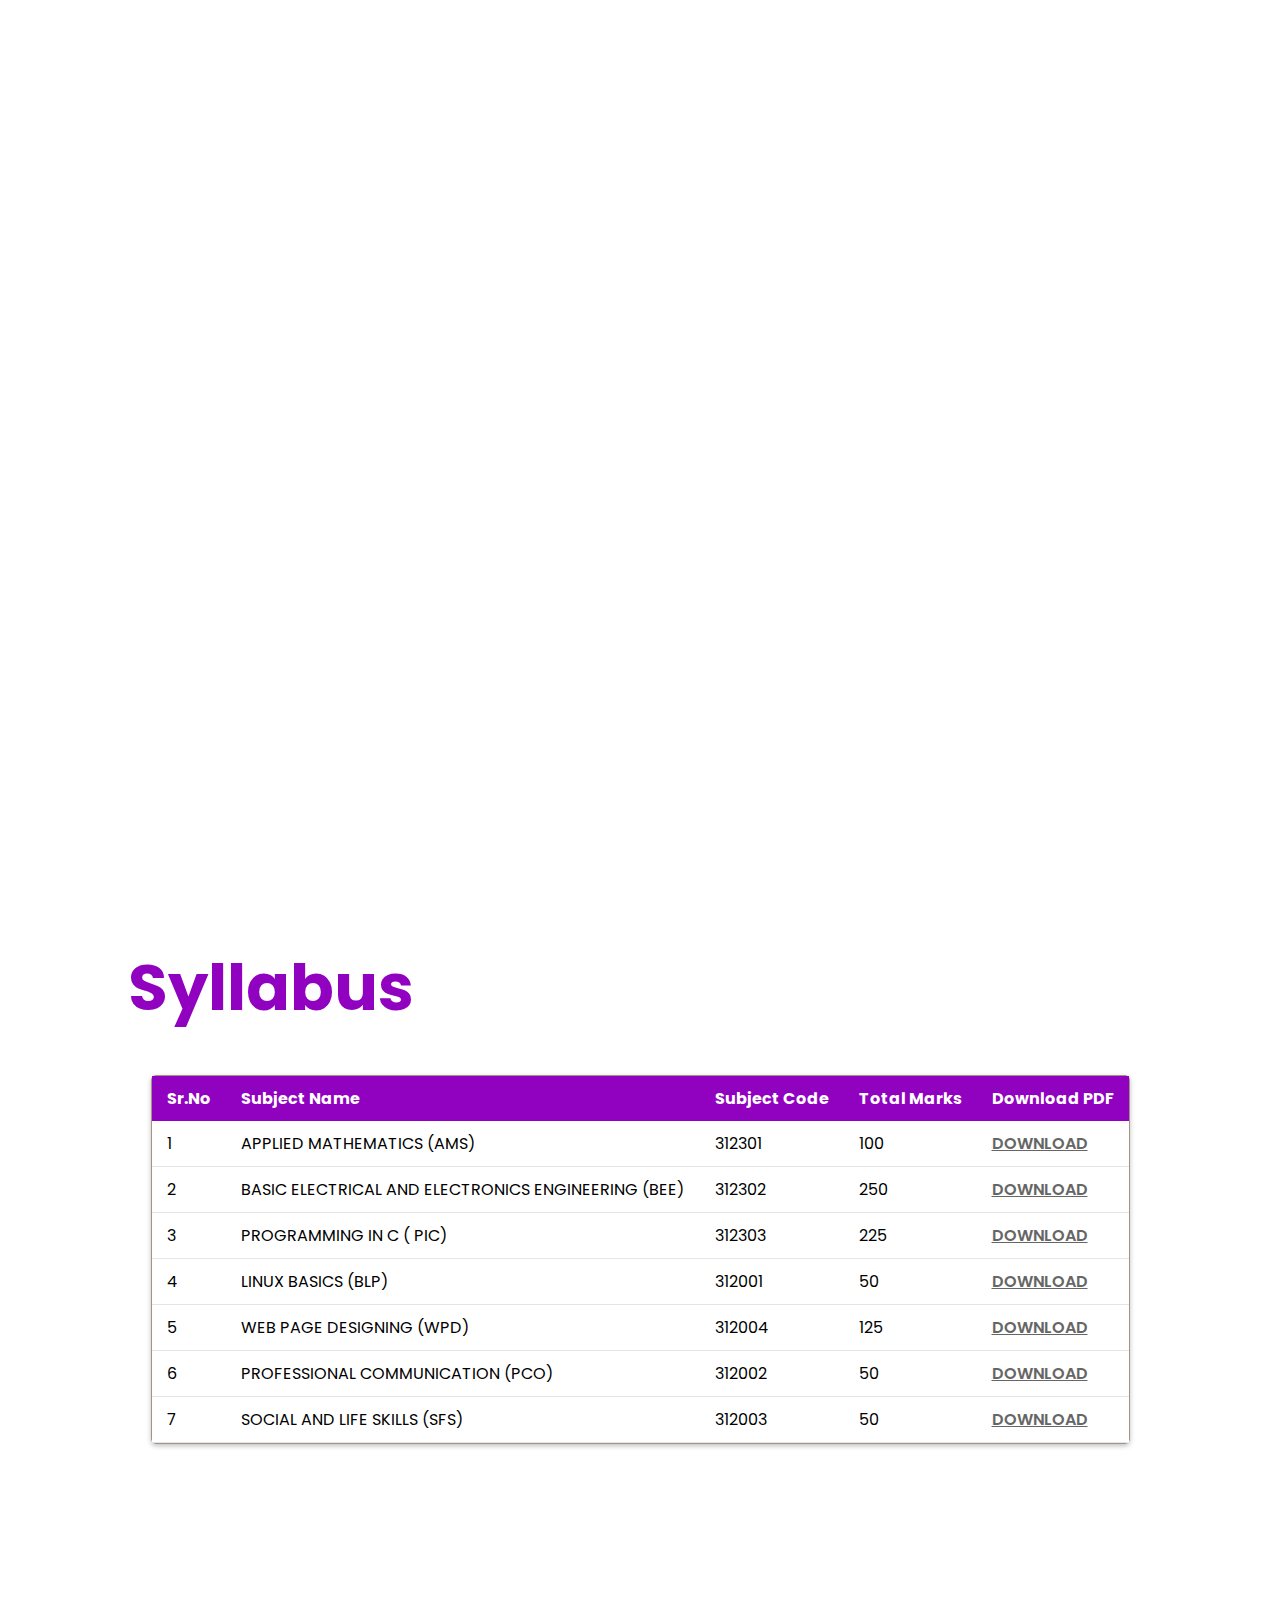
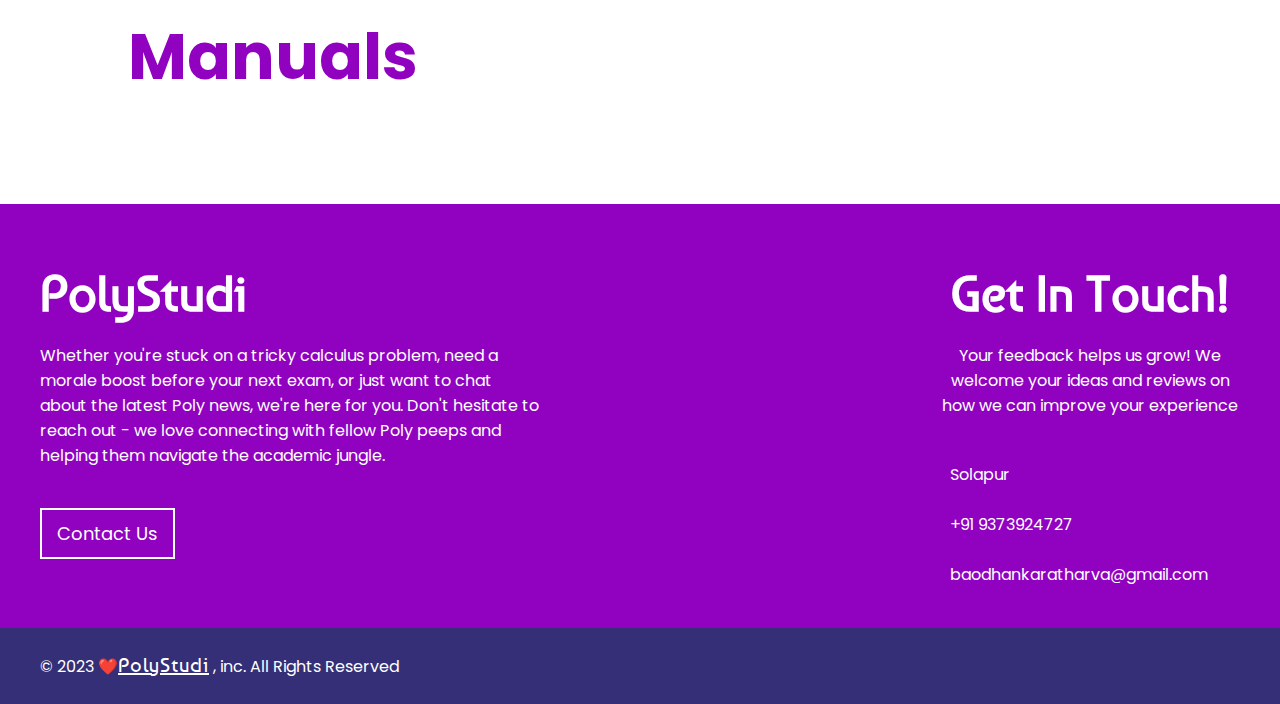
==== CM/cm2k.html @ 12bfe3e2 "added CM 2 K - syllabus and manual header" ====
<!DOCTYPE html>
<html lang="en">
  <head>
    <meta charset="UTF-8" />
    <meta name="viewport" content="width=device-width, initial-scale=1.0" />
    <title>PolyStudi || Home</title>
    <!-- Shery.js -->
    <link rel="stylesheet" href="https://unpkg.com/sheryjs/dist/Shery.css" />
    <!-- Style -->
    <link rel="stylesheet" href="../CSS/style.css" />
    <!-- Font Awesome -->
    <link
      rel="stylesheet"
      href="https://cdnjs.cloudflare.com/ajax/libs/font-awesome/6.5.1/css/all.min.css"
      integrity="sha512-DTOQO9RWCH3ppGqcWaEA1BIZOC6xxalwEsw9c2QQeAIftl+Vegovlnee1c9QX4TctnWMn13TZye+giMm8e2LwA=="
      crossorigin="anonymous"
      referrerpolicy="no-referrer"
    />
    <link
      rel="shortcut icon"
      href="../Images/favicon.png"
      type="image/x-icon"
    />
  </head>
  <body>
    <div class="loader-wrapper">
      <img src="../images/loading.gif" alt="" />
    </div>
    <!-- Header/Hero -->
    <section id="hero">
      <div id="navbar">
        <div class="nav-logo magnet heroShow-divs">
          <a href="../index.html">
            <img src="../images/nav-logo.png" alt="" />
            <span>PolyStudi</span></a
          >
        </div>
        <nav id="nav">
          <ul class="nav-ul" style="gap: 1vw">
            <li><a href="../index.html" class="nav-btn">Home</a></li>
            <li><a href="#" class="nav-btn">Assignment</a></li>
            <li><a href="#syllabus" class="nav-btn">Syllabus</a></li>
            <li><a href="#manual" class="nav-btn">Manual</a></li>
            <li><a href="#solvedpapers" class="nav-btn">Solved Papers</a></li>
            <li><a href="#notes" class="nav-btn">Notes</a></li>
            <li>
              <a href="../index.html#contact" class="nav-btn">Contact Us</a>
            </li>
          </ul>
          <div class="menu-btn heroShow-divs">
            <span></span>
          </div>
        </nav>
      </div>
      <div id="hero-div">
        <div class="hero-div-main">
          <h1 class="hero-h1">CM 2 K</h1>
          <div class="hero-div-inner">
            <h3 class="hero-h3-1">For Students</h3>
            <span></span>
            <h3 class="hero-h3-1">By Students</h3>
          </div>
          <p>
            Polystudi is more than just a website, it's a movement. We're
            passionate about empowering polytechnic students to achieve their
            academic dreams. So, what are you waiting for? Join the Polystudi
            fam, crank up your learning curve, and watch your potential explode!
          </p>
        </div>
      </div>
    </section>
    <!-- Syllabus -->
    <section id="syllabus">
      <div class="syllabus-head section-head">
        <h1 class="p-h1 sy-h1">Syllabus</h1>
      </div>
      <div class="syllabus-main">
        <table class="syllabus-table">
          <thead>
            <tr>
              <th>Sr.No</th>
              <th>Subject Name</th>
              <th>Subject Code</th>
              <th>Total Marks</th>
              <th>Download PDF</th>
            </tr>
          </thead>
          <tbody>
            <tr>
              <td>1</td>
              <td>APPLIED MATHEMATICS (AMS)</td>
              <td>312301</td>
              <td>100</td>
              <td>
                <a
                  target="_blank"
                  href="https://drive.google.com/file/d/1NCuWNlGRgsqVZ5AGWLg7wYqbIUOfpKmb/view?usp=drive_link"
                  >Download</a
                >
              </td>
            </tr>
            <tr>
              <td>2</td>
              <td>BASIC ELECTRICAL AND ELECTRONICS ENGINEERING (BEE)</td>
              <td>312302</td>
              <td>250</td>
              <td>
                <a
                  target="_blank"
                  href="https://drive.google.com/file/d/1sC_q1CfLnjeEp_p_VnU8tZLglecCXLZ3/view?usp=drive_link"
                  >Download</a
                >
              </td>
            </tr>
            <tr>
              <td>3</td>
              <td>PROGRAMMING IN C ( PIC)</td>
              <td>312303</td>
              <td>225</td>
              <td>
                <a
                  target="_blank"
                  href="https://drive.google.com/file/d/1gz1Mn-Kkg5inc03DZW1wgwPqPM4LkiPZ/view?usp=drive_link"
                  >Download</a
                >
              </td>
            </tr>
            <tr>
              <td>4</td>
              <td>LINUX BASICS (BLP)</td>
              <td>312001</td>
              <td>50</td>
              <td>
                <a
                  target="_blank"
                  href="https://drive.google.com/file/d/1RnujRjvS4jrtJee_2TQsAY8LKWlx8unA/view?usp=drive_link"
                  >Download</a
                >
              </td>
            </tr>
            <tr>
              <td>5</td>
              <td>WEB PAGE DESIGNING (WPD)</td>
              <td>312004</td>
              <td>125</td>
              <td>
                <a
                  target="_blank"
                  href="https://drive.google.com/file/d/1x5Na2R44LqFGgzFclPmmHe-DGFOKfq65/view?usp=drive_link"
                  >Download</a
                >
              </td>
            </tr>
            <tr>
              <td>6</td>
              <td>PROFESSIONAL COMMUNICATION (PCO)</td>
              <td>312002</td>
              <td>50</td>
              <td>
                <a
                  target="_blank"
                  href="https://drive.google.com/file/d/1dUf2nEgo1gW5t_1xiCJB54NXroufO3ba/view?usp=drive_link"
                  >Download</a
                >
              </td>
            </tr>
            <tr>
              <td>7</td>
              <td>SOCIAL AND LIFE SKILLS (SFS)</td>
              <td>312003</td>
              <td>50</td>
              <td>
                <a
                  target="_blank"
                  href="https://drive.google.com/file/d/16yl7ol8Uyv2ARwAj6R-Ig8BTJzsaupD0/view?usp=drive_link"
                  >Download</a
                >
              </td>
            </tr>
          </tbody>
        </table>
      </div>
    </section>
    <!-- Manual -->
    <section id="manual">
        <div class="manual-head section-head">
            <h1 class="p-h1 sy-h1">Manuals</h1>
          </div>
          <div class="manual main">
            
          </div>
    </section>
    <!-- <a target="_blank" href="#" class="manual-btn">
      <span class="m-btn-c"><i class="fa fa-download"></i></span>
      <span class="m-btn-download">Download</span>
      <span class="m-btn-h">Click here</span>
    </a> -->
    <!-- Footer -->
    <section id="footer">
      <div class="footer-box">
        <div class="footer-main footer-animate">
          <h1>PolyStudi</h1>
          <p>
            Whether you're stuck on a tricky calculus problem, need a morale
            boost before your next exam, or just want to chat about the latest
            Poly news, we're here for you. Don't hesitate to reach out - we love
            connecting with fellow Poly peeps and helping them navigate the
            academic jungle.
          </p>
          <a href="#" class="cu-btn">Contact Us</a>
        </div>

        <div class="footer-touch footer-animate">
          <h1>Get In Touch!</h1>
          <p>
            Your feedback helps us grow! We welcome your ideas and reviews on
            how we can improve your experience
          </p>
          <div class="footer-ico">
            <ul>
              <li>
                <i class="fa-solid fa-location-dot" aria-hidden="true"></i
                >Solapur
              </li>
              <li>
                <i class="fa-solid fa-phone" aria-hidden="true"></i>+91
                9373924727
              </li>
              <li>
                <i class="fa-solid fa-envelope" aria-hidden="true"></i
                >baodhankaratharva@gmail.com
              </li>
            </ul>
          </div>
        </div>
      </div>
      <div class="footer-rights">
        <p class="footer-animate">
          © 2023 ❤️<a style="text-decoration: underline !important" href="#"
            >PolyStudi</a
          >
          , inc. All Rights Reserved
        </p>
      </div>
    </section>

    <script
      src="https://cdnjs.cloudflare.com/ajax/libs/gsap/3.12.4/gsap.min.js"
      integrity="sha512-EZI2cBcGPnmR89wTgVnN3602Yyi7muWo8y1B3a8WmIv1J9tYG+udH4LvmYjLiGp37yHB7FfaPBo8ly178m9g4Q=="
      crossorigin="anonymous"
      referrerpolicy="no-referrer"
    ></script>
    <script
      src="https://cdnjs.cloudflare.com/ajax/libs/gsap/3.12.4/ScrollTrigger.min.js"
      integrity="sha512-OzC82YiH3UmMMs6Ydd9f2i7mS+UFL5f977iIoJ6oy07AJT+ePds9QOEtqXztSH29Nzua59fYS36knmMcv79GOg=="
      crossorigin="anonymous"
      referrerpolicy="no-referrer"
    ></script>
    <script
      type="text/javascript"
      src="https://unpkg.com/sheryjs/dist/Shery.js"
    ></script>
    <script src="https://cdnjs.cloudflare.com/ajax/libs/three.js/0.155.0/three.min.js"></script>
    <script src="../JS/script.js"></script>
  </body>
</html>
---- CSS/style.css ----
@import url('https://fonts.googleapis.com/css2?family=Baumans&family=Jost:wght@100;200;300;400;500;600;700;800;900&family=Poppins:wght@100;200;300;400;500;600;700;800;900&family=Rubik+Doodle+Shadow&display=swap');

* {
    box-sizing: border-box;
    padding: 0;
    margin: 0;
    text-decoration: none;
    font-family: 'Poppins';
}


html {
    scroll-behavior: smooth;
}

:root {
    --midnight-blue: #342F76ff;
    --black: #000002ff;
    --r-violet: #1F002Dff;
    --black-2: #06000Aff;
    --dark-violet: #9102C0ff;
    --white: #ffff;
    --grey: #666666;
}

html {
    font-size: 62.5%;
}

::selection {
    background-color: var(--midnight-blue);
}

p {
    font-size: 1.6rem;
}

.p-h1 {
    font-size: 5vmax;
    color: var(--dark-violet);
}

.p-p {
    color: var(--grey);
    font-size: 18px;
}

.section-head {
    display: flex;
    align-items: flex-start;
    justify-content: center;
    flex-direction: column;
    padding-right: 2rem;
    gap: 2.5rem;
    width: calc(100% - 10vw);
    margin-left: 10vw;
    margin-bottom: 5rem;
}

#hero {
    height: 100vh;
    background-image: url(../images/hero.jpg);
    background-size: cover;
    background-position: center;
    padding-top: 8rem;
    position: relative;
    z-index: 2;
}

#hero::after {
    left: 0;
    top: 0;
    content: '';
    position: absolute;
    width: 100%;
    height: 100%;
    background-color: #0000006f;
    z-index: -1;
}


/* Navbar */

#navbar {
    width: 100%;
    height: 8rem;
    display: flex;
    align-items: center;
    justify-content: space-between;
    padding: 0 3.5vw;
    border-bottom: 1px solid #ffffff33;
    position: fixed;
    top: 0;
    left: 0;
    background-color: transparent;
    transition: 1s cubic-bezier(0.25, 1, 0.5, 1);
    background-color: var(--white);
    z-index: 100;
}

.sticky #navbar {
    background-color: var(--dark-violet);
}


.nav-logo a {
    display: flex;
    align-items: center;
    justify-content: center;
    gap: 2rem;
}

.nav-logo span {
    font-family: 'Baumans';
    font-size: 3rem;
    color: var(--black);
}

.nav-logo img {
    width: 55px;
    border: 1px solid var(--midnight-blue);
    border-radius: 50%;
}

.sticky .nav-logo span {
    color: var(--white);
}

.sticky .nav-logo img {
    width: 55px;
    border: none;
    background-color: var(--white);
    border-radius: 50%;
}

nav ul {
    list-style: none;
    display: flex;
    gap: 2vw;
}

nav ul li a {
    font-size: 2rem;
    color: var(--black);
}

.sticky nav ul li a {
    color: var(--white);
}

.nav-btn {
    text-transform: uppercase;
    background-color: rgba(255, 255, 255, 0.1);
    border: 1px solid rgba(50, 50, 50, 0.106);
    border-radius: 1rem;
    padding: .5rem 1rem;
    position: relative;
    transition: all .3s ease;
    z-index: 2;
}

.nav-btn:hover {
    color: var(--white);
}

.sticky .nav-btn:hover {
    color: var(--black);
}

.nav-btn::after {
    transition: all .3s ease;
    width: 0%;
    height: 2px;
    bottom: 0;
    position: absolute;
    content: '';
    background-color: var(--black);
    border-radius: 1rem;
    left: 50%;
    z-index: -1;
}

.sticky .nav-btn::after {
    background-color: var(--white);
}

.nav-btn:hover::after {
    width: 100%;
    height: 100%;
    left: 0;
}

/* menu bar*/
.menu-btn {
    height: 32px;
    width: 40px;
    cursor: pointer;
    display: none;
}

.menu-btn span,
.menu-btn span::before,
.menu-btn span::after {
    background: var(--black-2);
    content: '';
    position: absolute;
    width: 40px;
    height: 3px;
    margin-top: 13px;
    transition: .3s ease-in-out .3s;
}

.sticky .menu-btn span,
.sticky .menu-btn span::before,
.sticky .menu-btn span::after {
    background: var(--white);
}

.menu-btn span::before {
    margin-top: -12px;
    transition: .3s ease-in-out;
}

.menu-btn span::after {
    margin-top: 12px;
    transition: .3s ease-in-out;
}

.menu-btn.active span {
    background: transparent;
    transition: .5s ease-in-out;
    transform: rotate(-90deg);
}

.menu-btn.active span::before {
    margin-top: 0;
    transform: rotate(-45deg);
    transition-delay: .5s;
}

.menu-btn.active span::after {
    margin-top: 0;
    transform: rotate(45deg);
    transition-delay: .5s;
}

/* menu end */

#hero-div {
    height: 100%;
    display: flex;
    z-index: 10;
}

.hero-div-main {
    display: flex;
    align-items: flex-start;
    flex-direction: column;
    text-align: left;
    justify-content: center;
    margin-left: 10vw;
    gap: 20px;
}

.hero-div-inner {
    display: flex;
}

.hero-div-inner h3 {
    font-size: 3vw;
    color: var(--white);
}

.hero-div-inner span {
    width: 20px;
}

.hero-div-main h1 {
    font-size: 7vw;
    color: var(--white);
    color: transparent;
    font-family: 'Baumans';
    transition: all .3s ease;
    -webkit-text-stroke: 3px var(--white);
    font-family: 'poppins';
    cursor: pointer;
    user-select: none;
}

.hero-div-main h1:hover {
    color: var(--white);
}

.hero-div-main p {
    font-size: 18px;
    color: var(--white);
    width: 50%;
    line-height: 35px;
}

/* Courses */
#courses {
    padding: 6rem 0;
    display: flex;
    align-items: center;
    justify-content: center;
    flex-direction: column;
    overflow-x: hidden;
}

.courses-main {
    display: flex;
    align-items: center;
    justify-content: center;
}

.btn-cm {
    padding: 1.5rem 6rem;
    color: var(--black);
    border: 2px solid var(--dark-violet);
    position: relative;
    border-radius: 10px;
    user-select: none;
    font-weight: 700;
    font-size: 2rem;
    transition: all .3s ease;
    box-shadow: 0px 1px 15px -4px rgba(31, 0, 45, 0.75);
    -webkit-box-shadow: 0px 1px 15px -4px rgba(31, 0, 45, 0.75);
    -moz-box-shadow: 0px 1px 15px -4px rgba(31, 0, 45, 0.75);
    overflow: hidden;
}

.btn-cm::after {
    content: '';
    position: absolute;
    left: 0;
    bottom: 0;
    width: 0%;
    height: 50%;
    background: var(--dark-violet);
    transition: all .3s ease;
    border-radius: 0 0 7px 7px;
    z-index: -1;
}

.btn-cm:hover::after {
    width: 100%;
}

.btn-cm::before {
    content: '';
    position: absolute;
    right: 0;
    top: 0;
    width: 0%;
    height: 50%;
    background: var(--dark-violet);
    transition: all .3s ease;
    border-radius: 7px 7px 0 0;
    z-index: -1;
}

.btn-cm:hover::before {
    width: 100%;
}

.btn-cm:hover {
    color: var(--white);
}

.courses-main {
    display: flex;
    align-items: center;
    justify-content: center;
    width: 100%;
    margin-bottom: 3rem;
}

.course-box {
    margin: 0 2rem;
}

.course-box ul {
    list-style-type: none;
    display: flex;
    align-items: center;
    justify-content: center;
    flex-direction: column;
    text-align: center;
    gap: 6rem;
}

.course-box ul h1 {
    font-size: 3rem;
}

/* About us */
#aboutus {
    padding: 6rem 0;
}

.aboutus-main {
    display: flex;
    align-items: center;
    justify-content: center;
}

.aboutus-box {
    margin: 0 2rem;
}

.about-card {
    padding: 30px 0 40px;
    margin-bottom: 30px;
    background-color: #f7f5ec;
    text-align: center;
    overflow: hidden;
    position: relative;
    width: 300px;
    margin: 2rem 2rem;
    border-radius: 10px;
    cursor: pointer;
    user-select: none;
}

.about-card .a-c-picture {
    display: inline-block;
    height: 130px;
    width: 130px;
    margin-bottom: 50px;
    z-index: 1;
    position: relative;
}

.about-card .a-c-picture::before {
    content: "";
    width: 100%;
    height: 0;
    border-radius: 50%;
    background-color: var(--dark-violet);
    position: absolute;
    bottom: 135%;
    right: 0;
    left: 0;
    opacity: 0.9;
    transform: scale(3);
    transition: all 0.3s linear 0s;
}

.about-card:hover .a-c-picture::before {
    height: 100%;
}

.about-card .a-c-picture::after {
    content: "";
    width: 100%;
    height: 100%;
    border-radius: 50%;
    background-color: var(--midnight-blue);
    position: absolute;
    top: 0;
    left: 0;
    z-index: -1;
}

.about-card .a-c-picture img {
    width: 100%;
    height: auto;
    border-radius: 50%;
    transform: scale(1);
    transition: all 0.9s ease 0s;
}

.about-card:hover .a-c-picture img {
    box-shadow: 0 0 0 14px #f7f5ec;
    transform: scale(0.7);
}

.about-card .title {
    display: block;
    font-size: 15px;
    color: #4e5052;
    text-transform: capitalize;
}

.about-card .social {
    width: 100%;
    padding: 0;
    margin: 0;
    background-color: var(--dark-violet);
    position: absolute;
    bottom: -100px;
    left: 0;
    transition: all 0.5s ease 0s;
}

.about-card:hover .social {
    bottom: 0;
}

.about-card .social li {
    display: inline-block;
}

.about-card .social li a {
    display: block;
    padding: 10px;
    font-size: 30px;
    color: white;
    transition: all 0.3s ease 0s;
    text-decoration: none;
    margin: 0 1rem;
}

.about-card .social li a:hover {
    color: var(--midnight-blue);
    background-color: #f7f5ec;
}

.about-card-content h3 {
    font-size: 2.4rem;
}

.about-card-content h4 {
    font-size: 1.8rem;
    color: var(--grey);
    margin-top: 1rem;
    margin-bottom: 3rem;
}

/* Contact */
#contact {
    display: flex;
    align-items: center;
    justify-content: center;
    flex-direction: column;
    height: 100vh;
    overflow: hidden;
}

.contact-main {
    display: flex;
    align-items: center;
    justify-content: center;
}

.contact-form {
    display: flex;
    flex-direction: column;
    align-items: center;
    justify-content: center;
    border: 2px solid var(--dark-violet);
    padding: 3rem 4rem;
    width: 60vw;
    gap: 3rem;
    border-radius: 10px;
    margin-top: 4rem;
}

.contact-form input, .contact-form textarea {
    width: 100%;
    border: none;
    border-bottom: 2px solid var(--dark-violet);
    border-radius: 5px;
    transition: all .3s ease;
    box-shadow: 1px 2px 3px #fff;
    font-size: 1.7rem;
    outline: 2px solid transparent;
}

.contact-form input::placeholder, .contact-form textarea::placeholder {
    font-size: 1.6rem;
    color: var(--midnight-blue);
}

.contact-form input {
    height: 45px;
    padding: 0 1rem;
}

.contact-form textarea {
    height: 85px;
    padding: 0 1rem;
}

.contact-form input:focus, .contact-form textarea:focus {
    outline: 2px solid var(--dark-violet);
    transform: scale(1.05);
}

.contact-form button {
    align-self: flex-end;
    padding: 1rem 5rem;
    font-size: 1.8rem;
    border-radius: 5px;
    border: none;
    background-color: var(--dark-violet);
    color: var(--white);
    transition: all .3s ease;
    cursor: pointer;
}

.contact-form button:hover {
    background-color: var(--midnight-blue);
}

/* Footer */

#footer {
    background-color: var(--dark-violet);
    padding-top: 6rem;
    display: flex;
    align-items: center;
    justify-content: center;
    flex-direction: column;
}

.footer-box {
    display: flex;
    align-items: flex-start;
    justify-content: space-between;
    width: 100%;
    padding: 0 4rem;
}

.footer-main {
    width: 500px;
    color: var(--white);
    display: flex;
    align-items: flex-start;
    justify-content: flex-start;
    flex-direction: column;
}

.footer-main h1 {
    font-size: 5rem;
    font-family: 'baumans';
}

.footer-main p {
    margin: 2rem 0;
}

.cu-btn {
    margin-top: 2rem;
    border: 2px solid var(--white);
    color: var(--white);
    padding: 1rem 1.5rem;
    font-size: 1.8rem;
    position: relative;
    z-index: 1;
    transition: all .3s ease;
}

.cu-btn::after {
    content: '';
    position: absolute;
    background-color: var(--white);
    height: 100%;
    width: 0;
    left: 0;
    top: 0;
    transition: all .3s ease;
    z-index: -1;
}

.cu-btn:hover::after {
    width: 100%;
}

.cu-btn:hover {
    color: var(--black);
}

.footer-rights {
    color: var(--white);
    margin: 0 2rem;
    width: 100%;
    padding: 2.5rem 4rem;
    background-color: var(--midnight-blue);
    margin-top: 4rem;
    overflow: hidden;
}

.footer-rights p a {
    color: var(--white);
    font-size: 2rem;
    font-family: 'baumans';
    letter-spacing: 1px;
}

.footer-touch {
    width: 300px;
    color: var(--white);
    text-align: center;
}

.footer-touch h1 {
    font-size: 5rem;
    font-family: 'baumans';
}

.footer-touch p {
    margin: 2rem 0;
}

.footer-ico {
    margin-top: 4rem;
}

.footer-ico ul {
    list-style-type: none;
    display: flex;
    align-items: flex-start;
    justify-content: center;
    flex-direction: column;
    gap: 2rem;
}

.footer-ico ul li {
    font-size: 1.6rem;
}

.footer-ico ul li i {
    margin-right: 1rem;
    font-size: 2rem;
}

/* Loader */

.loader-wrapper {
    display: flex;
    align-items: center;
    justify-content: center;
    position: fixed;
    width: 100%;
    height: 100%;
    background-color: #FFFFFF;
    top: 0;
    left: 0;
    transition: all .5s ease;
    z-index: 100;
}

.loader-wrapper img {
    width: 25vmax;
}

/* Syllabus */

#syllabus {
    padding: 4rem 0;
    margin-bottom: 7rem;
    display: flex;
    align-items: center;
    justify-content: center;
    flex-direction: column;
}

.syllabus-head {
    margin-bottom: 4rem;
}

.syllabus-main {
    padding: 0 3rem;
    /* overflow: scroll; */
    border-radius: 5px;
}

.syllabus-table {
    border: 1px #a39485 solid;
    box-shadow: 0 2px 5px rgba(0, 0, 0, .25);
    width: auto;
    border-collapse: collapse;
    border-radius: 5px;
    display: inline-block;
}

.syllabus-table th {
    text-align: left;
}

.syllabus-table thead {
    font-weight: bold;
    color: #fff;
    background: var(--dark-violet);
}

.syllabus-table td, th {
    padding: 1rem 1.5rem;
    vertical-align: middle;
    font-size: 1.6rem;
}
.syllabus-table td a{
    text-transform: uppercase;
    font-weight: 600;
    color: var(--grey);
    text-decoration: underline ;
}
.syllabus-table td a:hover{
    color: var(--midnight-blue);
}

.syllabus-table td {
    border-bottom: 1px solid rgba(0, 0, 0, .1);
    background: #fff;
}

/* Manual */
#manual{
    padding: 5rem 0;
}
.manual-btn {
    position: relative;
    display: inline-block;
    height: 50px;
    width: 200px;
    line-height: 50px;
    padding: 0;
    border-radius: 50px;
    background: #fdfdfd;
    margin: 10px;
    transition: .5s;
    border: 2px solid var(--dark-violet);
}

.manual-btn:hover {
    background-color: var(--dark-violet);
}

.manual-btn:hover span.m-btn-c {
    left: 100%;
    margin-left: -45px;
    background-color: #fdfdfd;
    color: var(--dark-violet);
}

.manual-btn:hover span.m-btn-c {
    color: var(--dark-violet);
}

.manual-btn:hover span.m-btn-download {
    left: 30px;
    opacity: 0;
}

.manual-btn:hover span.m-btn-h {
    opacity: 1;
    left: 40px;
}

.manual-btn span.m-btn-c {
    display: block;
    background-color: var(--dark-violet);
    color: #fff;
    position: absolute;
    float: left;
    margin: 5px;
    line-height: 42px;
    height: 40px;
    width: 40px;
    top: -2px;
    left: 0;
    transition: .5s;
    border-radius: 50%;
}

.manual-btn span.m-btn-c {
    text-align: center;
}

.manual-btn span.m-btn-download,
.manual-btn span.m-btn-h {
    position: absolute;
    left: 90px;
    text-align: center;
    margin: 0 auto;
    font-size: 16px;
    font-weight: bold;
    color: var(--dark-violet);
    transition: .5s;
    top: -3px;
}

.manual-btn span.m-btn-download,
.manual-btn span.m-btn-h {
    color: var(--dark-violet);
    left: 80px;
}

.manual-btn span.m-btn-h {
    left: 80px;
    opacity: 0;
}

.manual-btn span.m-btn-h {
    color: #fff;
}


@media screen and (max-width:1270px) {
    nav ul {
        position: absolute;
        top: 8rem;
        left: 0;
        width: 100%;
        height: 0;
        overflow: hidden;
        background-color: var(--white);
        flex-direction: column;
        align-items: center;
        justify-content: center;
        transition: all .5s ease;
        z-index: 100;
    }

    .sticky nav ul {
        background-color: var(--r-violet);
    }

    nav ul li {
        margin: 2vh 0;
        transition: all .7s ease;
    }

    nav ul li a {
        font-size: 3vmax;
        /* opacity: 0; */
    }

    nav.active ul {
        height: calc(100vh - 8rem);
    }

    .menu-btn {
        display: block;
    }

}

@media screen and (max-width:1024px) {



    .hero-div-main h1 {
        font-size: 9vmax;
    }

    .hero-div-main h3 {
        font-size: 4vmax;
    }

    .hero-div-main p {
        width: 80%;
    }

    .p-h1 {
        font-size: 8vmin;
    }

    .contact-form {
        width: 80vw;
    }

    .footer-main {
        width: 300px;
    }
}

@media screen and (max-width:768px) {
    .hero-div-main h1 {
        font-size: 10vw;
    }

    .hero-div-main h3 {
        font-size: 6vw;
    }

    #navbar {
        padding: 0 20px 0 3.5vw;
    }

    .menu-btn {
        margin-top: 6px;
    }

    .p-h1 {
        font-size: 10vmin;
    }

    .about-card .a-c-picture::before {
        height: 100%;
    }

    .about-card .a-c-picture img {
        box-shadow: 0 0 0 14px #f7f5ec;
        transform: scale(0.7);
    }

    .about-card .a-c-picture img {
        box-shadow: 0 0 0 14px #f7f5ec;
        transform: scale(0.7);
    }

    .about-card .social {
        bottom: 0;
    }

    .footer-box {
        align-items: center;
        justify-content: center;
        flex-direction: column;
    }

    .footer-touch {
        margin-top: 6rem;
        width: 100%;
        text-align: left;
        align-items: flex-start;
        justify-content: flex-start;
    }

    .footer-main {
        width: 100%;
    }

    .footer-main h1 {
        font-size: 4rem;
    }

    .footer-touch h1 {
        font-size: 4rem;
    }
    .syllabus-main {
        width: 100%;
        overflow-x: scroll;
    }
}

@media screen and (max-width:600px) {
    .hero-div-main {
        align-items: center;
        text-align: center;
        margin-left: 0;
    }

    .hero-div-inner {
        display: flex;
        align-items: center;
        justify-content: center;
        flex-direction: column;
    }

    .hero-div-main p {
        width: auto;
    }

    .hero-div-main {
        padding: 0 5vw;
    }

    .courses-main {
        flex-direction: column;
        margin-top: 0;
    }

    .courses-main ul {
        margin-top: 4rem;
    }

    .contact-form {
        width: 90vw;
    }

    .footer-box {
        padding: 0 2rem;
    }

    .footer-rights {
        padding: 2.5rem 2rem;
    }
}

@media screen and (max-width:425px) {
    .hero-div-main h1 {
        font-size: 13vw;
    }

    .hero-div-main h3 {
        font-size: 8vw;
    }

    .hero-div-main p {
        font-size: 16px;
        line-height: 30px;
    }

    .p-p {
        font-size: 16px;
    }

    .course-box ul h1 {
        font-size: 2.6rem;
    }
}

@media screen and (max-width:375px) {}

@media screen and (max-width:320px) {}
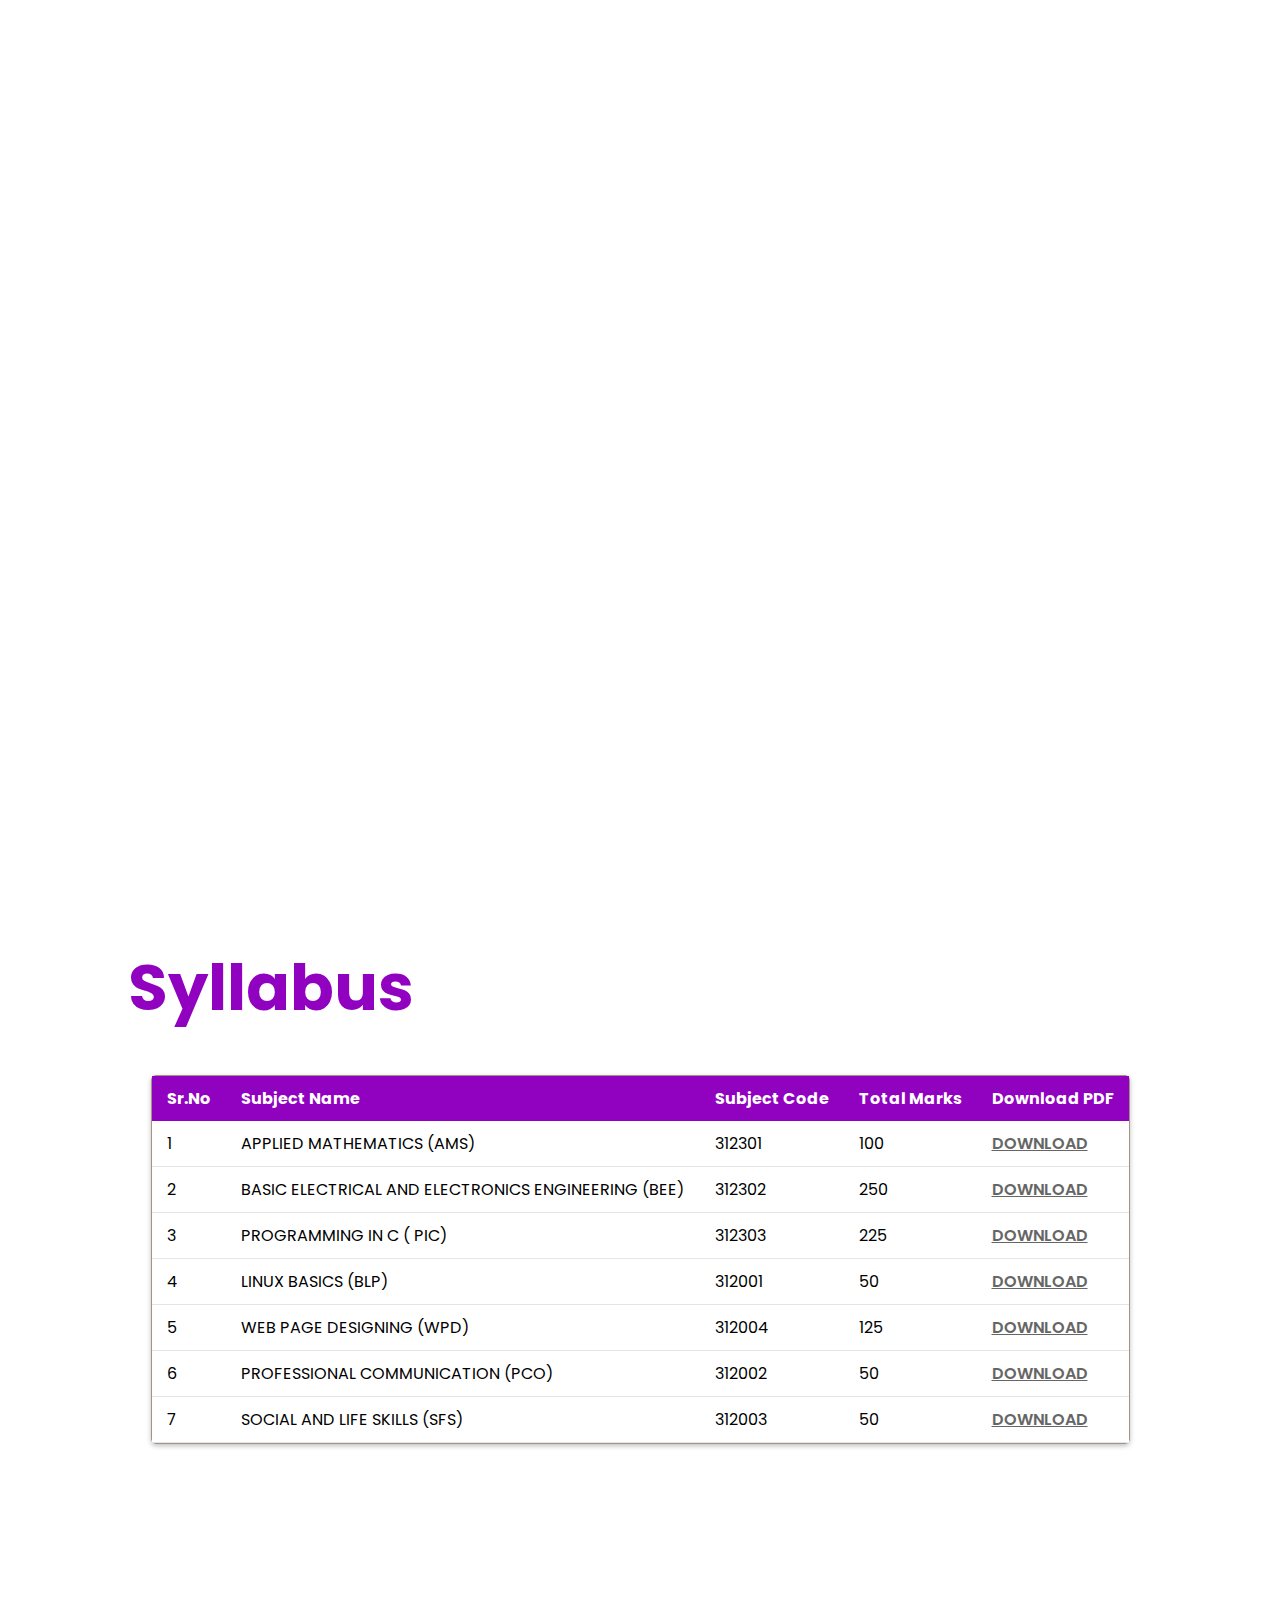
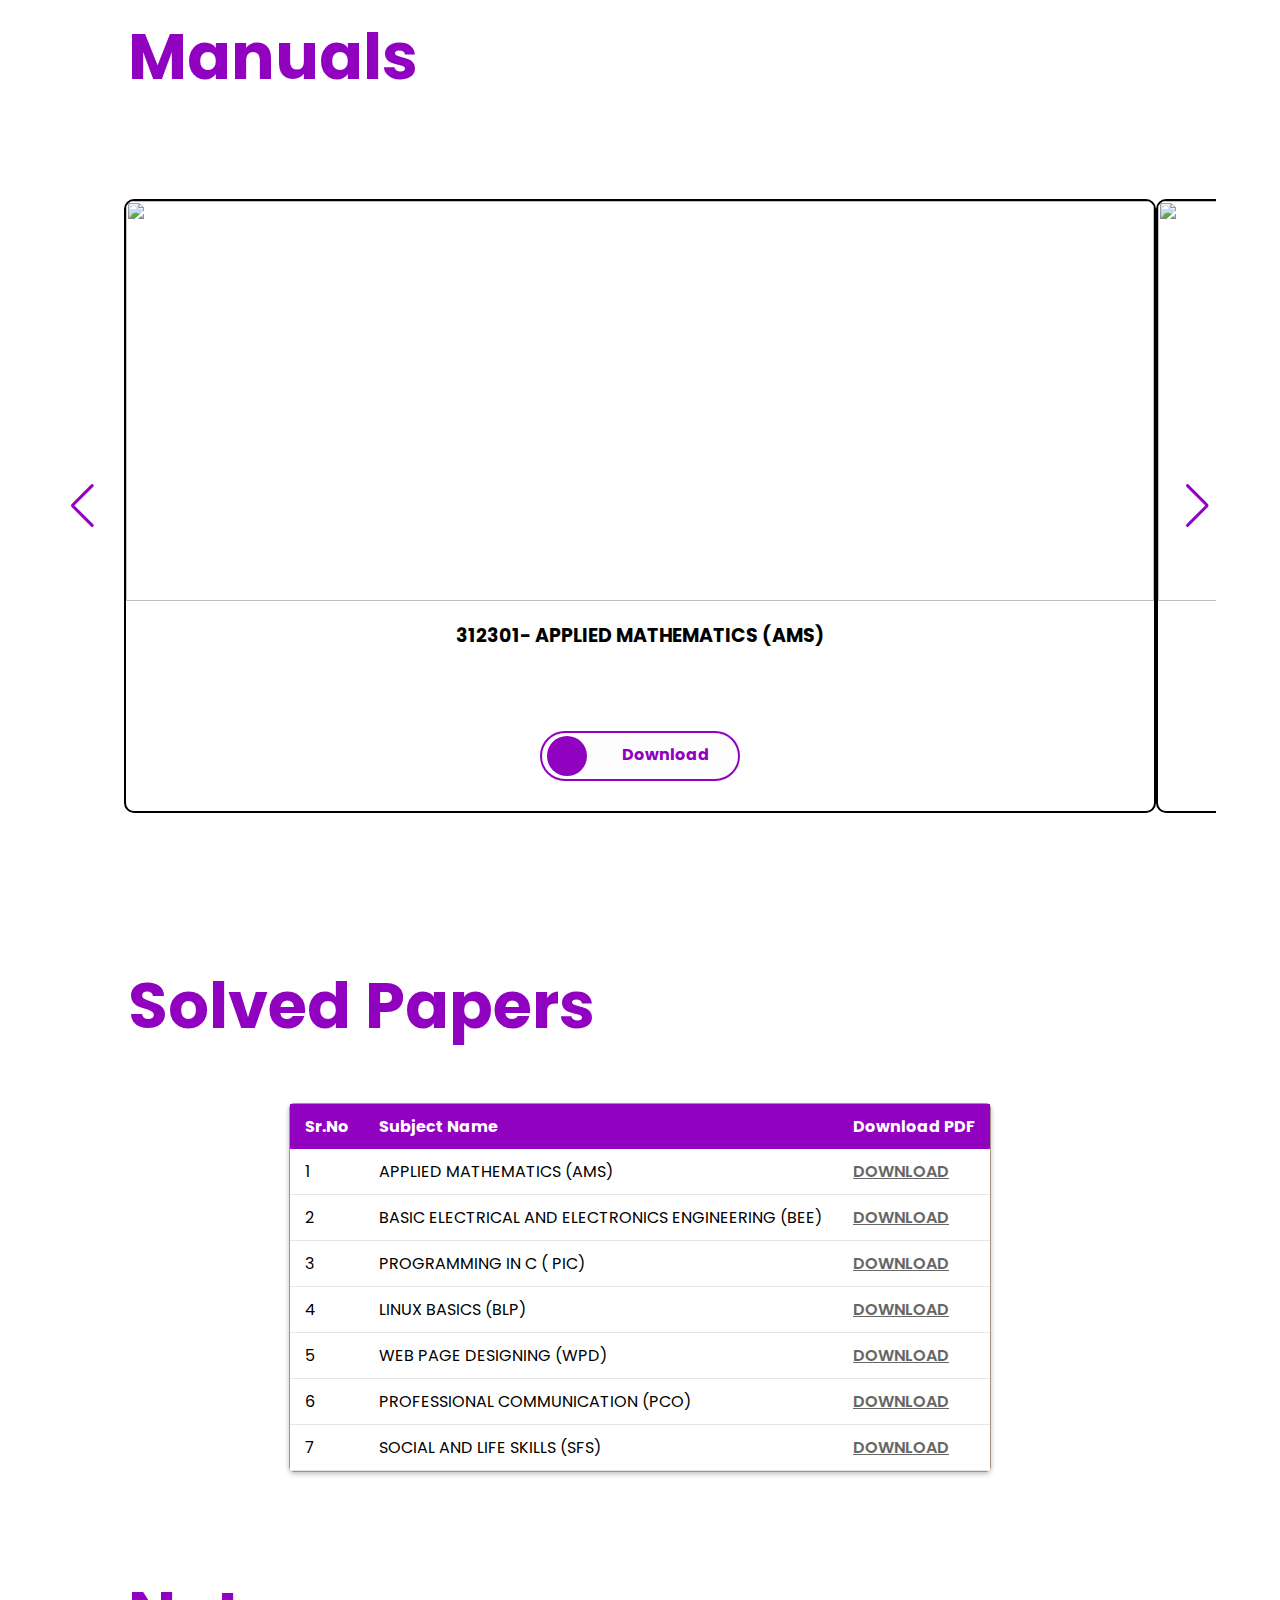
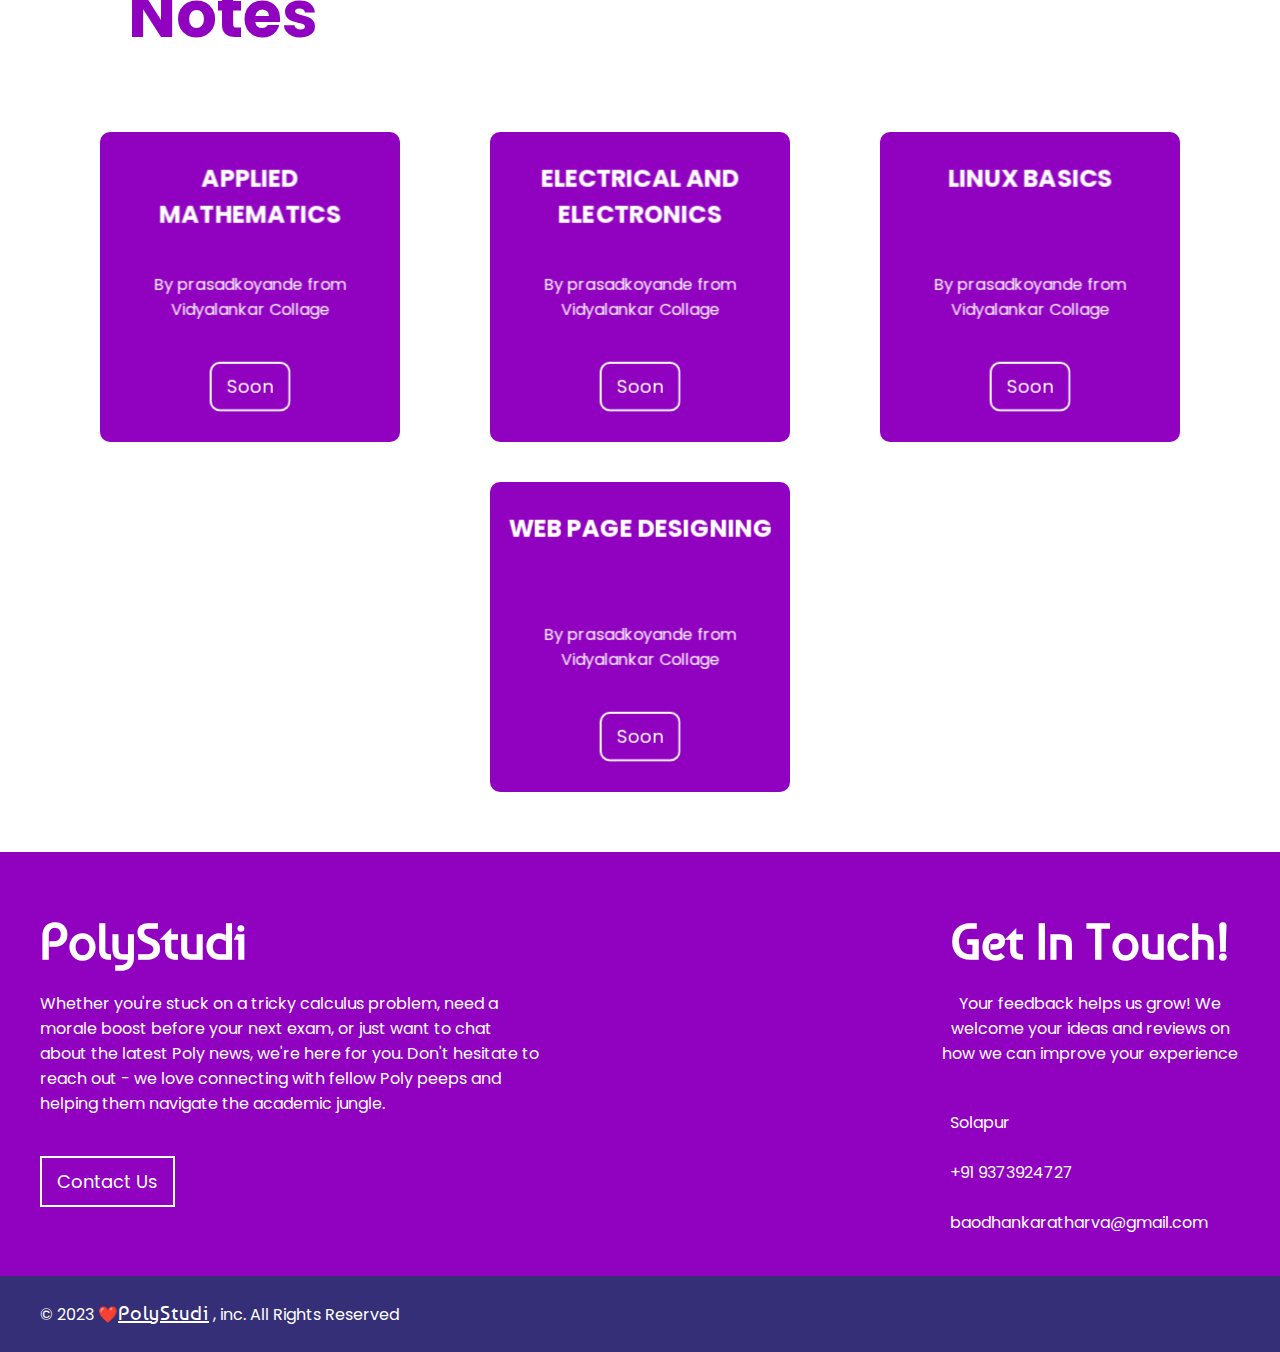
==== commit efaa677b: "added solved papers and notes section" ====
--- a/CM/cm2k.html
+++ b/CM/cm2k.html
@@ -3,7 +3,7 @@
   <head>
     <meta charset="UTF-8" />
     <meta name="viewport" content="width=device-width, initial-scale=1.0" />
-    <title>PolyStudi || Home</title>
+    <title>PolyStudi || CM 2 K</title>
     <!-- Shery.js -->
     <link rel="stylesheet" href="https://unpkg.com/sheryjs/dist/Shery.css" />
     <!-- Style -->
@@ -15,6 +15,11 @@
       integrity="sha512-DTOQO9RWCH3ppGqcWaEA1BIZOC6xxalwEsw9c2QQeAIftl+Vegovlnee1c9QX4TctnWMn13TZye+giMm8e2LwA=="
       crossorigin="anonymous"
       referrerpolicy="no-referrer"
+    />
+    <!-- Swiper CSS -->
+    <link
+      href="https://cdn.jsdelivr.net/npm/swiper@11.0.5/swiper-bundle.min.css"
+      rel="stylesheet"
     />
     <link
       rel="shortcut icon"
@@ -183,18 +188,239 @@
     </section>
     <!-- Manual -->
     <section id="manual">
-        <div class="manual-head section-head">
-            <h1 class="p-h1 sy-h1">Manuals</h1>
-          </div>
-          <div class="manual main">
-            
-          </div>
+      <div class="manual-head section-head">
+        <h1 class="p-h1 sy-h1">Manuals</h1>
+      </div>
+      <div class="slide-container swiper">
+        <div class="slide-content">
+          <div class="card-wrapper swiper-wrapper">
+            <div class="card swiper-slide">
+              <div class="card-image">
+                <img
+                  src="https://drive.google.com/uc?export=view&id=1_OxAqFYXlh-oBt-wtiYYlLVJDMCPwDH1"
+                  alt=""
+                />
+              </div>
+              <div class="card-content">
+                <h1>312301- APPLIED MATHEMATICS (AMS)</h1>
+                <a target="_blank" href="#" class="manual-btn">
+                  <span class="m-btn-c"><i class="fa fa-download"></i></span>
+                  <span class="m-btn-download">Download</span>
+                  <span class="m-btn-h">Click here</span>
+                </a>
+              </div>
+            </div>
+            <div class="card swiper-slide">
+              <div class="card-image">
+                <img
+                  src="https://drive.google.com/uc?export=view&id=1_OxAqFYXlh-oBt-wtiYYlLVJDMCPwDH1"
+                  alt=""
+                />
+              </div>
+              <div class="card-content">
+                <h1>
+                  312302- BASIC ELECTRICAL AND ELECTRONICS ENGINEERING (BEE)
+                </h1>
+                <a target="_blank" href="#" class="manual-btn">
+                  <span class="m-btn-c"><i class="fa fa-download"></i></span>
+                  <span class="m-btn-download">Download</span>
+                  <span class="m-btn-h">Click here</span>
+                </a>
+              </div>
+            </div>
+            <div class="card swiper-slide">
+              <div class="card-image">
+                <img
+                  src="https://drive.google.com/uc?export=view&id=1_OxAqFYXlh-oBt-wtiYYlLVJDMCPwDH1"
+                  alt=""
+                />
+              </div>
+              <div class="card-content">
+                <h1>312303- PROGRAMMING IN C ( PIC)</h1>
+                <a target="_blank" href="#" class="manual-btn">
+                  <span class="m-btn-c"><i class="fa fa-download"></i></span>
+                  <span class="m-btn-download">Download</span>
+                  <span class="m-btn-h">Click here</span>
+                </a>
+              </div>
+            </div>
+            <div class="card swiper-slide">
+              <div class="card-image">
+                <img
+                  src="https://drive.google.com/uc?export=view&id=1_OxAqFYXlh-oBt-wtiYYlLVJDMCPwDH1"
+                  alt=""
+                />
+              </div>
+              <div class="card-content">
+                <h1>312001- Linux Basic (BLP)</h1>
+                <a target="_blank" href="#" class="manual-btn">
+                  <span class="m-btn-c"><i class="fa fa-download"></i></span>
+                  <span class="m-btn-download">Download</span>
+                  <span class="m-btn-h">Click here</span>
+                </a>
+              </div>
+            </div>
+            <div class="card swiper-slide">
+              <div class="card-image">
+                <img
+                  src="https://drive.google.com/uc?export=view&id=1_OxAqFYXlh-oBt-wtiYYlLVJDMCPwDH1"
+                  alt=""
+                />
+              </div>
+              <div class="card-content">
+                <h1>312004- WEB PAGE DESIGNING (WPD)</h1>
+                <a target="_blank" href="#" class="manual-btn">
+                  <span class="m-btn-c"><i class="fa fa-download"></i></span>
+                  <span class="m-btn-download">Download</span>
+                  <span class="m-btn-h">Click here</span>
+                </a>
+              </div>
+            </div>
+            <div class="card swiper-slide">
+              <div class="card-image">
+                <img
+                  src="https://drive.google.com/uc?export=view&id=1_OxAqFYXlh-oBt-wtiYYlLVJDMCPwDH1"
+                  alt=""
+                />
+              </div>
+              <div class="card-content">
+                <h1>312002- PROFESSIONAL COMMUNICATION (PCO)</h1>
+                <a target="_blank" href="#" class="manual-btn">
+                  <span class="m-btn-c"><i class="fa fa-download"></i></span>
+                  <span class="m-btn-download">Download</span>
+                  <span class="m-btn-h">Click here</span>
+                </a>
+              </div>
+            </div>
+            <div class="card swiper-slide">
+              <div class="card-image">
+                <img
+                  src="https://drive.google.com/uc?export=view&id=1_OxAqFYXlh-oBt-wtiYYlLVJDMCPwDH1"
+                  alt=""
+                />
+              </div>
+              <div class="card-content">
+                <h1>312003- SOCIAL AND LIFE SKILLS (SFS)</h1>
+                <a target="_blank" href="#" class="manual-btn">
+                  <span class="m-btn-c"><i class="fa fa-download"></i></span>
+                  <span class="m-btn-download">Download</span>
+                  <span class="m-btn-h">Click here</span>
+                </a>
+              </div>
+            </div>
+          </div>
+        </div>
+        <div class="swiper-button-next swiper-navBtn"></div>
+        <div class="swiper-button-prev swiper-navBtn"></div>
+        <div class="swiper-pagination"></div>
+      </div>
     </section>
-    <!-- <a target="_blank" href="#" class="manual-btn">
-      <span class="m-btn-c"><i class="fa fa-download"></i></span>
-      <span class="m-btn-download">Download</span>
-      <span class="m-btn-h">Click here</span>
-    </a> -->
+    <!-- Solved Papers -->
+    <section id="solvedpapers">
+      <div class="solvedpapers-head section-head">
+        <h1 class="p-h1 sy-h1">Solved Papers</h1>
+      </div>
+      <div class="solvedpapers-main">
+        <table class="syllabus-table">
+          <thead>
+            <tr>
+              <th>Sr.No</th>
+              <th>Subject Name</th>
+              <th>Download PDF</th>
+            </tr>
+          </thead>
+          <tbody>
+            <tr>
+              <td>1</td>
+              <td>APPLIED MATHEMATICS (AMS)</td>
+              <td>
+                <a target="_blank" href="">Download</a>
+              </td>
+            </tr>
+            <tr>
+              <td>2</td>
+              <td>BASIC ELECTRICAL AND ELECTRONICS ENGINEERING (BEE)</td>
+              <td>
+                <a target="_blank" href="">Download</a>
+              </td>
+            </tr>
+            <tr>
+              <td>3</td>
+              <td>PROGRAMMING IN C ( PIC)</td>
+              <td>
+                <a target="_blank" href="">Download</a>
+              </td>
+            </tr>
+            <tr>
+              <td>4</td>
+              <td>LINUX BASICS (BLP)</td>
+              <td>
+                <a target="_blank" href="">Download</a>
+              </td>
+            </tr>
+            <tr>
+              <td>5</td>
+              <td>WEB PAGE DESIGNING (WPD)</td>
+              <td>
+                <a target="_blank" href="">Download</a>
+              </td>
+            </tr>
+            <tr>
+              <td>6</td>
+              <td>PROFESSIONAL COMMUNICATION (PCO)</td>
+              <td>
+                <a target="_blank" href="">Download</a>
+              </td>
+            </tr>
+            <tr>
+              <td>7</td>
+              <td>SOCIAL AND LIFE SKILLS (SFS)</td>
+              <td>
+                <a target="_blank" href="">Download</a>
+              </td>
+            </tr>
+          </tbody>
+        </table>
+      </div>
+    </section>
+    <!-- Notes -->
+    <section id="notes">
+      <div class="notes-head section-head">
+        <h1 class="p-h1 sy-h1">Notes</h1>
+      </div>
+      <div class="notes-main">
+        <div class="notes-box" data-tilt data-tilt-max="20" data-tilt-speed="300" data-tilt-perspective="500">
+          <div class="notes-box-content">
+            <h1>APPLIED MATHEMATICS</h1>
+          <p>By prasadkoyande from Vidyalankar Collage</p>
+          <a href="#" class="cu-btn">Soon</a>
+          </div>
+        </div>
+        <div class="notes-box" data-tilt data-tilt-max="20" data-tilt-speed="300" data-tilt-perspective="500">
+          <div class="notes-box-content">
+            <h1>ELECTRICAL AND ELECTRONICS </h1>
+          <p>By prasadkoyande from Vidyalankar Collage</p>
+          <a href="#" class="cu-btn">Soon</a>
+          </div>
+        </div>
+        <div class="notes-box" data-tilt data-tilt-max="20" data-tilt-speed="300" data-tilt-perspective="500">
+          <div class="notes-box-content">
+            <h1>LINUX BASICS </h1>
+          <p>By prasadkoyande from Vidyalankar Collage</p>
+          <a href="#" class="cu-btn">Soon</a>
+          </div>
+        </div>
+        <div class="notes-box" data-tilt data-tilt-max="20" data-tilt-speed="300" data-tilt-perspective="500">
+          <div class="notes-box-content">
+            <h1>WEB PAGE DESIGNING</h1>
+          <p>By prasadkoyande from Vidyalankar Collage</p>
+          <a href="#" class="cu-btn">Soon</a>
+          </div>
+        </div>
+        
+      </div>
+    </section>
+
     <!-- Footer -->
     <section id="footer">
       <div class="footer-box">
@@ -244,6 +470,14 @@
       </div>
     </section>
 
+    <!-- JS -->
+    <!-- swiper  -->
+    <script src="
+https://cdn.jsdelivr.net/npm/swiper@11.0.5/swiper-bundle.min.js
+"></script>
+    <!-- tilt -->
+    <script src="../JS/vanilla-tilt.js"></script>
+    <!-- GSAP -->
     <script
       src="https://cdnjs.cloudflare.com/ajax/libs/gsap/3.12.4/gsap.min.js"
       integrity="sha512-EZI2cBcGPnmR89wTgVnN3602Yyi7muWo8y1B3a8WmIv1J9tYG+udH4LvmYjLiGp37yHB7FfaPBo8ly178m9g4Q=="
@@ -256,11 +490,13 @@
       crossorigin="anonymous"
       referrerpolicy="no-referrer"
     ></script>
+    <!-- Shery -->
     <script
       type="text/javascript"
       src="https://unpkg.com/sheryjs/dist/Shery.js"
     ></script>
     <script src="https://cdnjs.cloudflare.com/ajax/libs/three.js/0.155.0/three.min.js"></script>
     <script src="../JS/script.js"></script>
+    <script src="../JS/pages.js"></script>
   </body>
 </html>
--- a/CSS/style.css
+++ b/CSS/style.css
@@ -896,8 +896,186 @@
 .manual-btn span.m-btn-h {
     color: #fff;
 }
-
-
+.slide-container {
+    width: 90%;
+    padding: 40px 0;
+}
+
+.slide-content {
+    margin: 0 4rem;
+    padding: 4.5rem 2rem;
+}
+
+.card {
+    display: flex;
+    align-items: center;
+    justify-content: center;
+    flex-direction: column;
+    /* width: 290px; */
+    border-radius: 1rem;
+    border: 2px solid #000;
+    overflow: hidden;
+    background-color: #ffff;
+}
+
+.card-image img {
+    width: 100%;
+    height: 100%;
+    object-fit: cover;
+}
+
+.card-image {
+    width: 100%;
+    height:400px;
+}
+
+.card-content {
+    display: flex;
+    align-items: center;
+    justify-content: center;
+    flex-direction: column;
+    padding: 2rem 1rem;
+    /* height: 170px; */
+    text-align: center;
+}
+
+.card-content h1 {
+    font-size: 1.9rem;
+    height: 100px;
+}
+
+.card-content button {
+    padding: 2rem 1.5rem;
+    border-radius: 1rem;
+    margin-top: 2rem;
+    transition: all .3s ease;
+}
+
+.card-content button:hover {
+    background-color: var(--grey);
+}
+
+.swiper-navBtn {
+    color: var(--dark-violet) !important;
+    transition: color .3s ease;
+}
+
+.swiper-navBtn:hover {
+    color: var(--midnight-blue);
+}
+
+.swiper-navBtn::before,
+.swiper-navBtn::after {
+    font-size: 40px;
+}
+
+.swiper-pagination-bullet {
+    background-color: var(--midnight-blue) !important;
+    opacity: 1;
+}
+
+.swiper-pagination-bullet-active {
+    background-color: var(--dark-violet) !important;
+}
+
+.swiper-button-next {
+    right: 5px !important;
+}
+
+.swiper-button-prev {
+    left: 5px !important;
+}
+/* Solved Papers */
+
+#solvedpapers{
+    padding: 5rem 0;
+    display: flex;
+    align-items: center;
+    justify-content: center;
+   flex-direction: column;
+}
+.solvedpapers-main{
+    padding: 0 2rem;
+}
+
+/* Notes */
+#notes{
+    padding: 4rem 0;
+}
+.notes-main{
+    display: flex;
+    align-items: center;
+    justify-content: space-evenly;
+    flex-wrap: wrap;
+    padding: 0 2.5rem;
+}
+.notes-box{
+    width: 300px;
+    background-color: var(--dark-violet);
+    border-radius: 1rem;
+    color: #fff;
+    text-align: center;
+    position: relative;
+    height: 310px;
+    transform-style: preserve-3d;
+    cursor: pointer;
+    transition: all .3s ease;
+    margin: 2rem 1.5rem;
+}
+.notes-box::after{
+    content: '';
+    width: 100%;
+    height: 100%;
+    position: absolute;
+    background-color: var(--dark-violet);
+    transform: scale(0.7);
+    opacity: .5;
+    left: 0;
+    top: 0;
+    border-radius: 1rem;
+    transition: all .3s ease-in-out;
+}
+.notes-box:hover{
+    background-color: var(--midnight-blue);
+}
+.notes-box:hover::after{
+    transform: scale(1.1);
+}
+.notes-box h1{
+    font-size: 2.4rem;
+    height: 100px;
+}
+.notes-box-content{
+    position: absolute;
+    width: 100%;
+    height: 100%;
+    padding: 3rem 1.5rem;
+    transform: translateZ(5px);
+    transform-style: preserve-3d;
+    transition: all .3s ease;
+}
+.notes-box:hover .notes-box-content{
+    transform: translateZ(50px);
+}
+.notes-box p{
+    font-size: 1.6rem;
+    height: 100px;
+    margin-top: 1rem;
+}
+.notes-box .cu-btn{
+    border-radius: 1rem;
+}
+.notes-box .cu-btn::after{
+    border-radius: .7rem;
+    top: auto;
+    bottom: 0;
+    left: 0;
+    width: 100%;
+    height: 0%;
+}
+.notes-box .cu-btn:hover::after{
+    height: 100%;
+}
 @media screen and (max-width:1270px) {
     nav ul {
         position: absolute;
@@ -1035,6 +1213,17 @@
         width: 100%;
         overflow-x: scroll;
     }
+    .slide-container {
+        width: 100%;
+    }
+    
+    .slide-content {
+        padding: 4.5rem 0rem;
+    }
+    .solvedpapers-main{
+        width: 100%;
+        overflow-x: scroll;
+    }
 }
 
 @media screen and (max-width:600px) {
@@ -1102,8 +1291,15 @@
     .course-box ul h1 {
         font-size: 2.6rem;
     }
+    .notes-main {
+        padding: 0 1.5rem;
+    }
 }
 
 @media screen and (max-width:375px) {}
 
-@media screen and (max-width:320px) {}+@media screen and (max-width:320px) {
+    .card-content h1 {
+        height: 130px;
+    }
+}